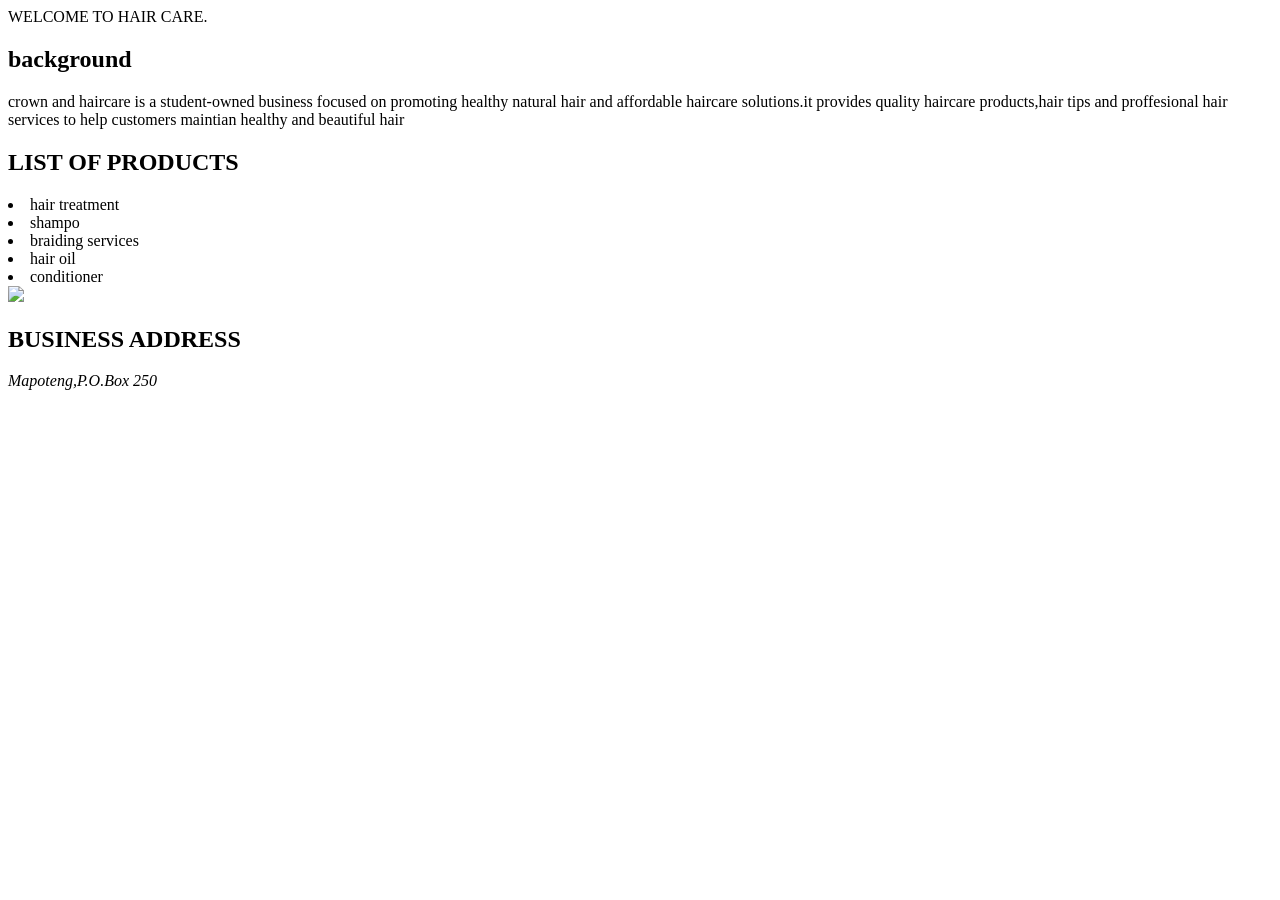
==== index.html @ 1ad4fb6d "Add files via upload" ====
<!DOCTYPE html>
<html>
<head>
	<meta charset="utf-8">
	<meta name="viewport" content="width=device-width, initial-scale=1">
	<title>hair care</title>
</head>

<body>
	<hl>WELCOME TO HAIR CARE.</hl>
	<h2>background</h2>
	<p>
	crown and haircare is a student-owned business focused on promoting healthy natural hair and affordable haircare solutions.it provides quality haircare products,hair tips and proffesional hair services to help customers maintian healthy and beautiful hair</p>
		<h2>LIST OF PRODUCTS</h2>
		<o1>
			<li>hair treatment</li>
			<li>shampo</li>
			<li>braiding services</li>
			<li>hair oil</li>
			<li>conditioner</li>
			<img src="hair.jpg">
		</o1>
		<H2>BUSINESS ADDRESS</H2>
		    <i>Mapoteng,P.O.Box 250</i>











</body>
</html>
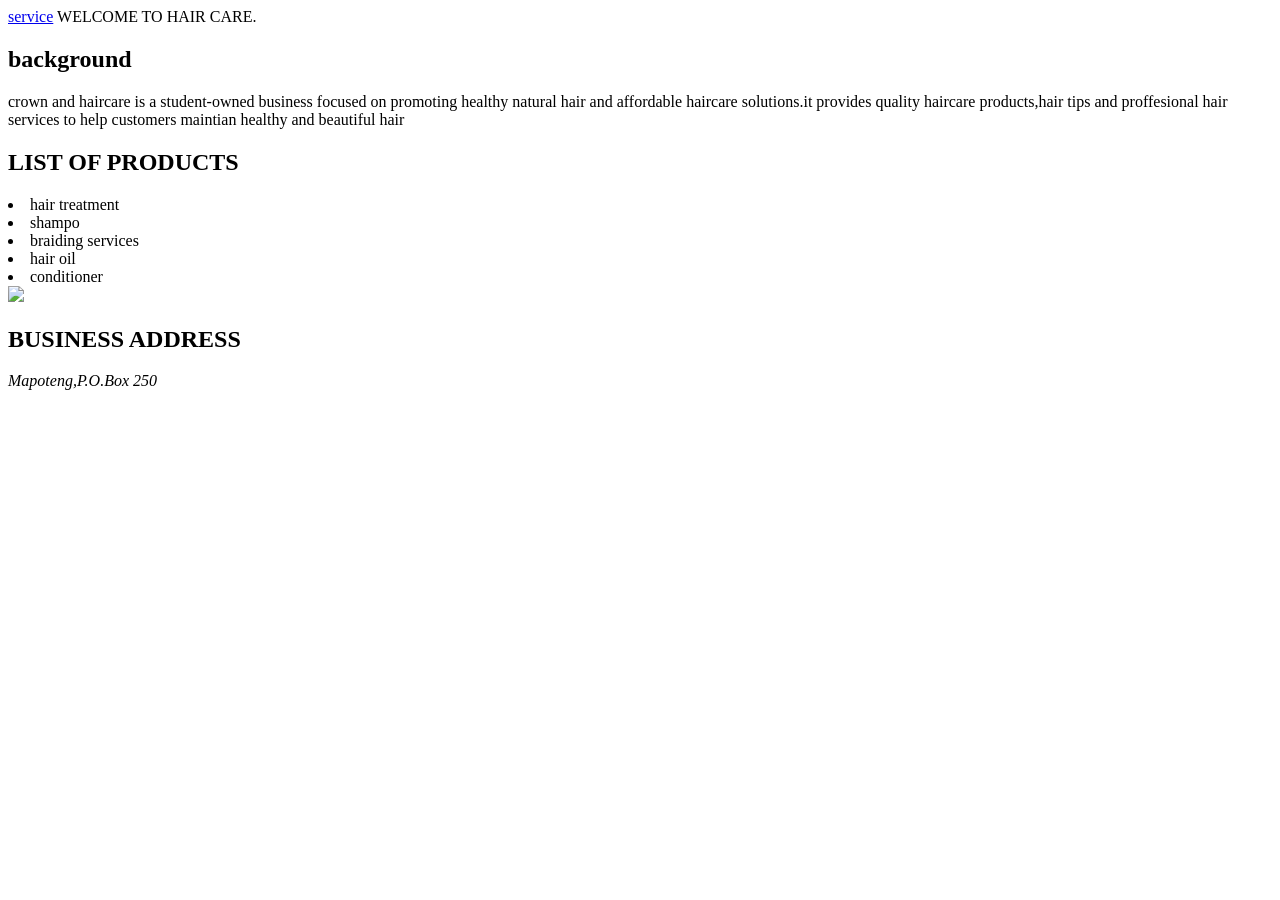
==== commit 34fc4590: "Update index.html" ====
--- a/index.html
+++ b/index.html
@@ -7,6 +7,7 @@
 </head>
 
 <body>
+	<a href=services.html>service</a>
 	<hl>WELCOME TO HAIR CARE.</hl>
 	<h2>background</h2>
 	<p>
@@ -34,4 +35,5 @@
 
 
 </body>
-</html>+
+</html>
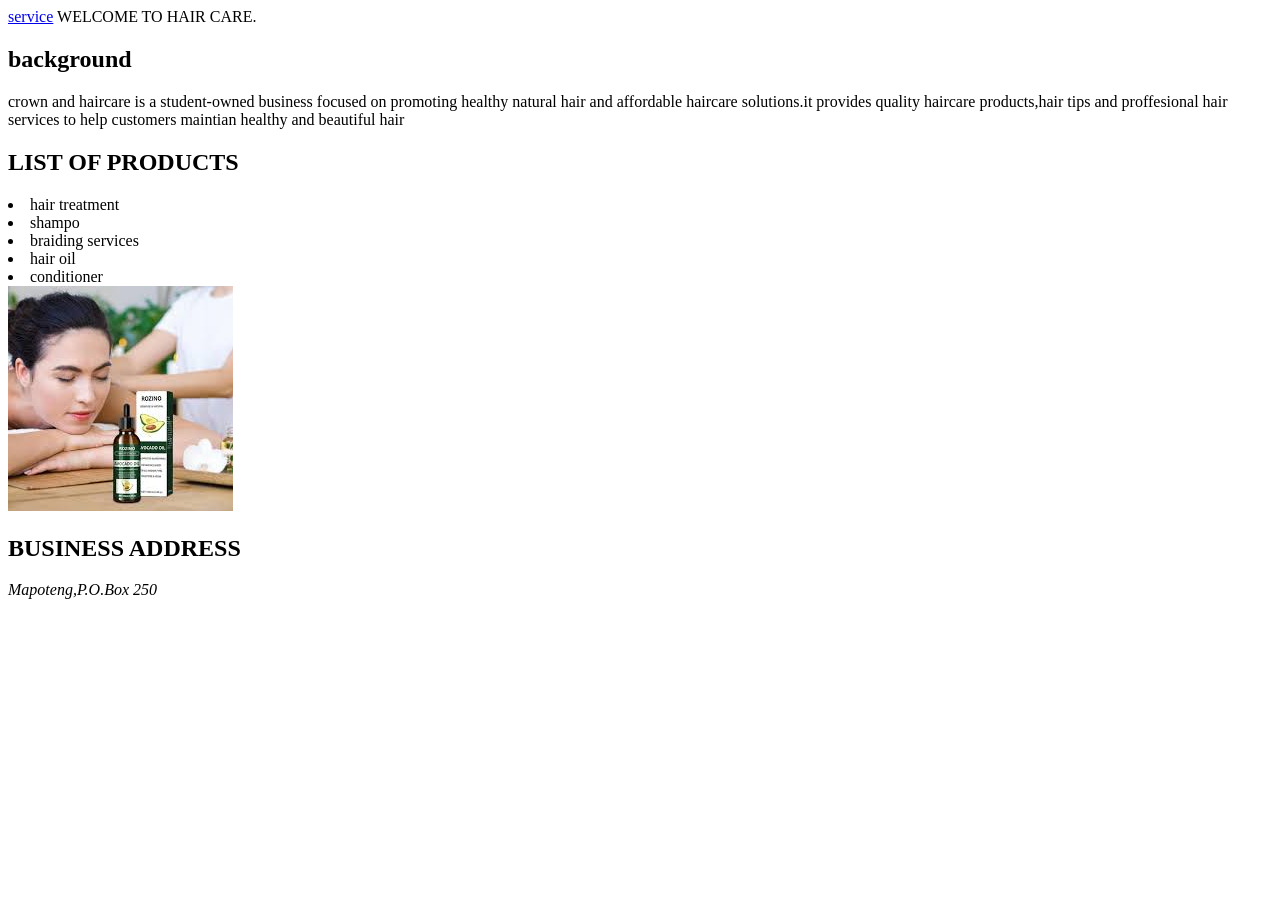
==== commit f96a758f: "Update index.html" ====
--- a/index.html
+++ b/index.html
@@ -19,7 +19,7 @@
 			<li>braiding services</li>
 			<li>hair oil</li>
 			<li>conditioner</li>
-			<img src="hair.jpg">
+			<img src="hair.jpg" alt="hair">
 		</o1>
 		<H2>BUSINESS ADDRESS</H2>
 		    <i>Mapoteng,P.O.Box 250</i>
@@ -37,3 +37,4 @@
 </body>
 
 </html>
+
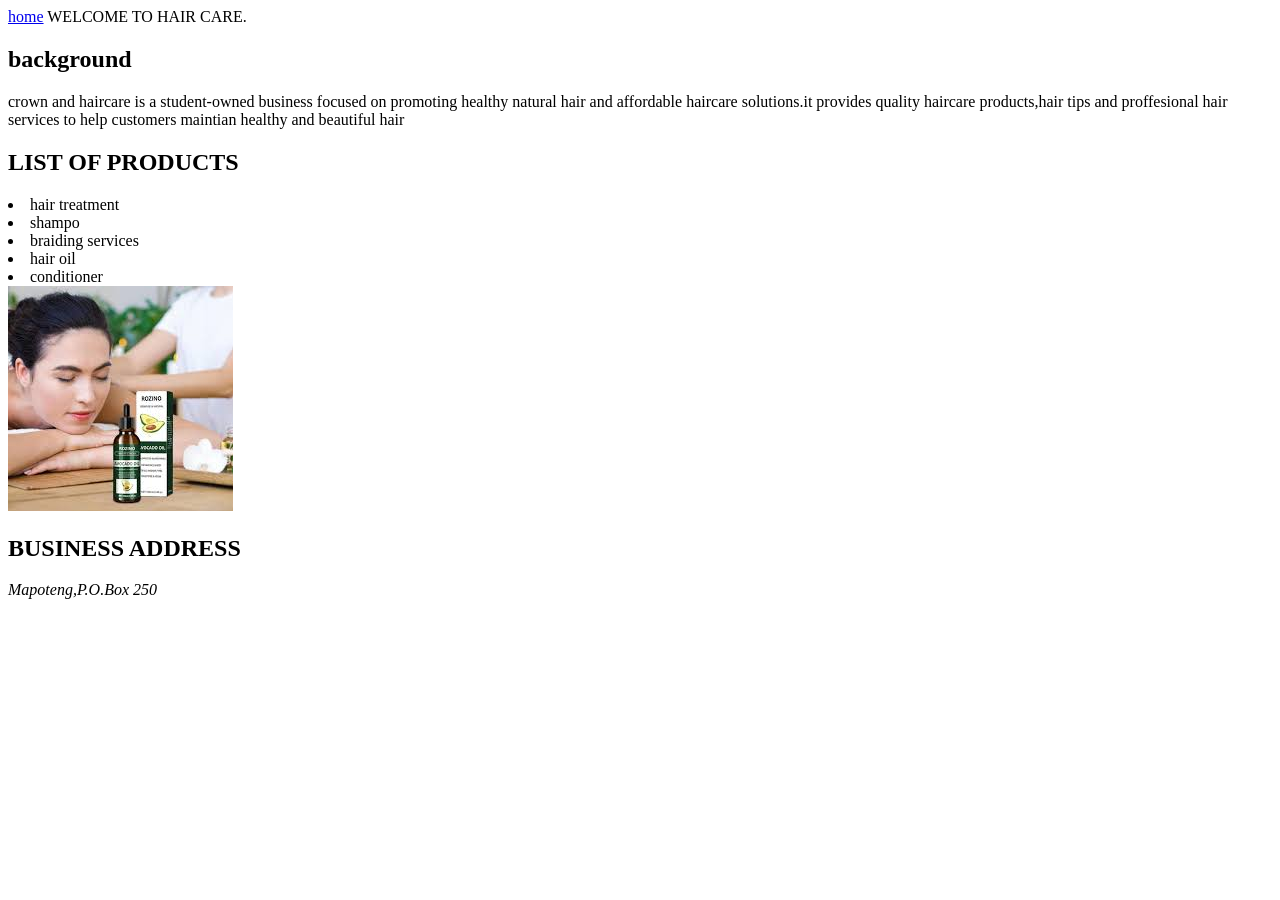
==== commit 6152da91: "Update index.html" ====
--- a/index.html
+++ b/index.html
@@ -7,7 +7,7 @@
 </head>
 
 <body>
-	<a href=services.html>service</a>
+	<a href=services.html>home</a>
 	<hl>WELCOME TO HAIR CARE.</hl>
 	<h2>background</h2>
 	<p>
@@ -38,3 +38,4 @@
 
 </html>
 
+
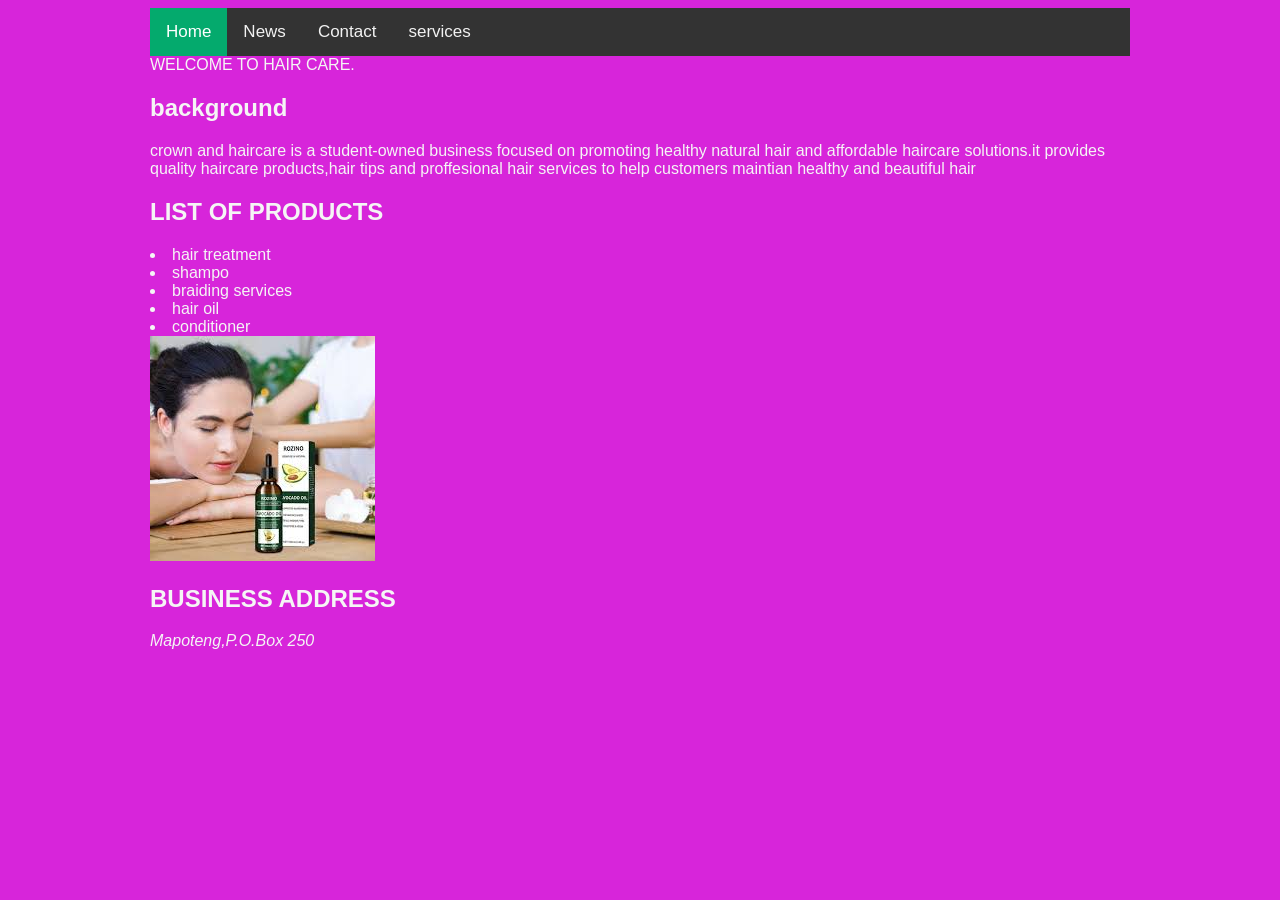
==== commit 4cad56e8: "Add files via upload" ====
--- a/index.html
+++ b/index.html
@@ -4,10 +4,15 @@
 	<meta charset="utf-8">
 	<meta name="viewport" content="width=device-width, initial-scale=1">
 	<title>hair care</title>
+	<link rel="stylesheet" type="text/css" href="style.css">
 </head>
-
 <body>
-	<a href=services.html>home</a>
+	<div class="topnav">
+	  <a class="active" href="services.html">Home</a>
+	  <a href="#news">News</a>
+	  <a href="#contact">Contact</a>
+	  <a href="services.html">services</a>
+      </div>
 	<hl>WELCOME TO HAIR CARE.</hl>
 	<h2>background</h2>
 	<p>
@@ -19,7 +24,7 @@
 			<li>braiding services</li>
 			<li>hair oil</li>
 			<li>conditioner</li>
-			<img src="hair.jpg" alt="hair">
+			<img src="hair.jpg">
 		</o1>
 		<H2>BUSINESS ADDRESS</H2>
 		    <i>Mapoteng,P.O.Box 250</i>
@@ -35,7 +40,4 @@
 
 
 </body>
-
-</html>
-
-
+</html>
--- a/style.css
+++ b/style.css
@@ -0,0 +1,37 @@
+body{
+	background: #d725da;
+	color: whitesmoke;
+	font-family:arial ;
+	margin-right: 150px;
+	margin-left: 150px;
+	/* Add a black background color to the top navigation */
+.topnav {
+  background-color: #333;
+  overflow: hidden;
+}
+
+/* Style the links inside the navigation bar */
+.topnav a {
+  float: left;
+  color: #f2f2f2;
+  text-align: center;
+  padding: 14px 16px;
+  text-decoration: none;
+  font-size: 17px;
+}
+
+/* Change the color of links on hover */
+.topnav a:hover {
+  background-color: #ddd;
+  color: black;
+}
+
+/* Add a color to the active/current link */
+.topnav a.active {
+  background-color: #04AA6D;
+  color: white;
+}
+
+}
+
+
